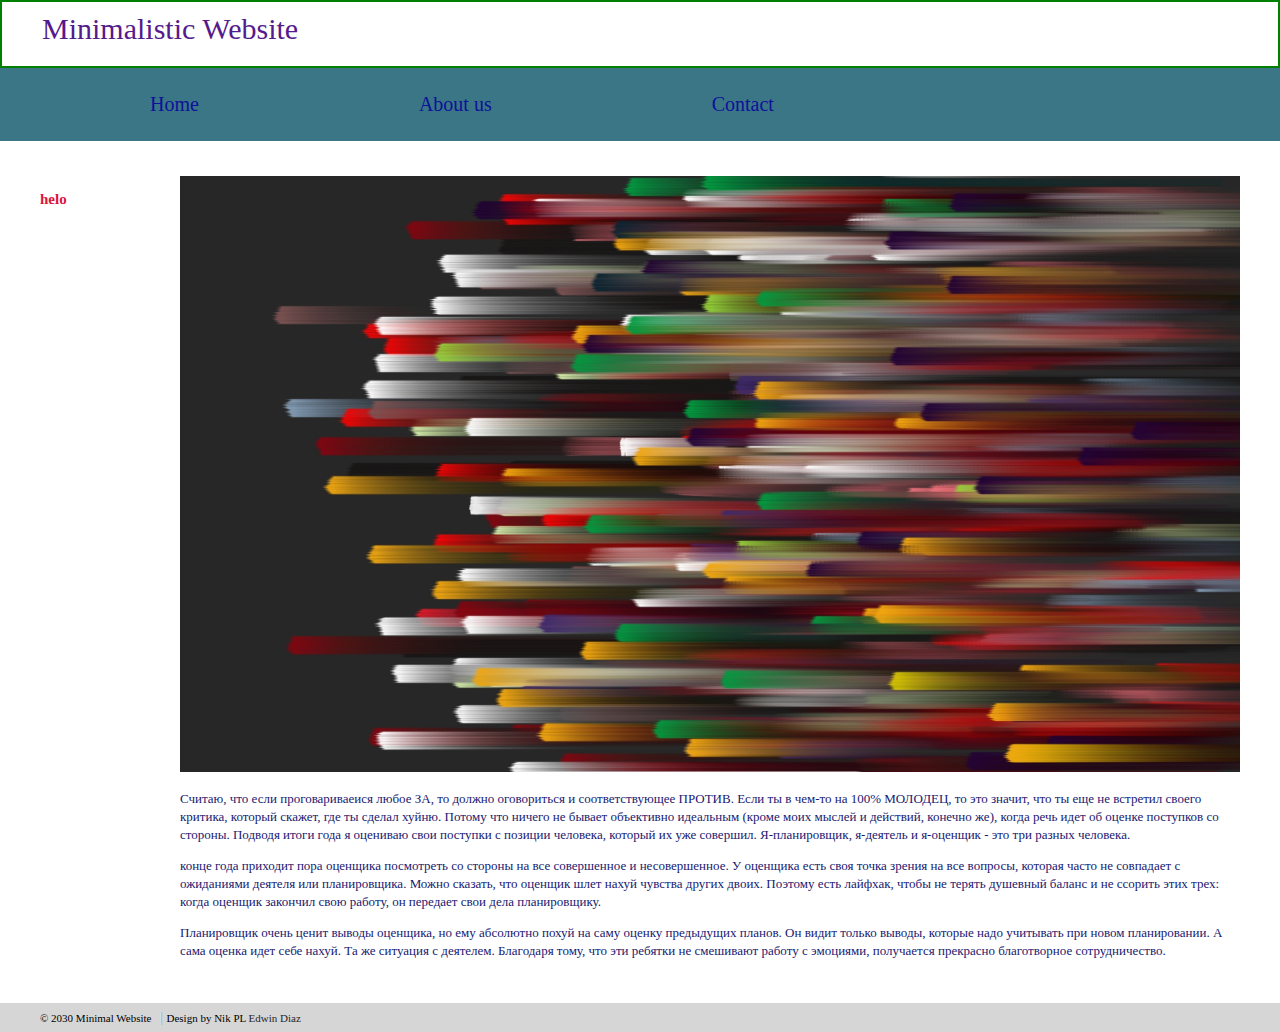
==== index.html @ 84dacfe9 "Add files via upload" ====
<!DOCTYPE html>
<html lang="en">
<head>
    <meta charset="UTF-8">
    <title>Home</title>
    <link rel="stylesheet" href = "css/style.css">
    <script src="js/skripst.js"></script>
    <script src="https://cdnjs.cloudflare.com/ajax/libs/jquery/3.4.1/jquery.js"></script>
</head>
<body>
    <div class="container">
        <header class="header">
            <a class = "link_titel" href = "">
                Minimalistic Website
            </a>
        </header>
        <nav class="menu">
            
            <a href="index.html">Home</a> &nbsp; &nbsp;
            <a href="about.html" target ="_blank">About us</a> &nbsp; &nbsp;
            <a href="contact.html" target="_self"> Contact</a>
            
        </nav>
        <aside>
            
            <h1>
                
               helo
            </h1>
        </aside>
        <article class="main">
            
            
<!--     PLACE HOLDER IMG------------------------***       <img src="http://placehold.it/600x300" alt="">-->
      
      <div id = "home-image">
          <img src="Images/%D0%B7%D0%B0%D0%B4%D0%BD%D0%B8%D0%BA%202.jpg" alt="home image">
      </div>
       
    <p>
Считаю, что если проговариваеися любое ЗА, то должно оговориться и соответствующее ПРОТИВ. Если ты в чем-то на 100% МОЛОДЕЦ, то это значит, что ты еще не встретил своего критика, который скажет, где ты сделал хуйню.
Потому что ничего не бывает объективно идеальным (кроме моих мыслей и действий, конечно же), когда речь идет об оценке поступков со стороны. Подводя итоги года я оцениваю свои поступки с позиции человека, который их уже совершил. Я-планировщик, я-деятель и я-оценщик - это три разных человека.</p>
       <p> конце года приходит пора оценщика посмотреть со стороны на все совершенное и несовершенное. У оценщика есть своя точка зрения на все вопросы, которая часто не совпадает с ожиданиями деятеля или планировщика. Можно сказать, что оценщик шлет нахуй чувства других двоих. Поэтому есть лайфхак, чтобы не терять душевный баланс и не ссорить этих трех: когда оценщик закончил свою работу, он передает свои дела планировщику.</p>
           <p>Планировщик очень ценит выводы оценщика, но ему абсолютно похуй на саму оценку предыдущих планов. Он видит только выводы, которые надо учитывать при новом планировании. А сама оценка идет себе нахуй.
Та же ситуация с деятелем.
Благодаря тому, что эти ребятки не смешивают работу с эмоциями, получается прекрасно благотворное сотрудничество.</p>
       
        </article>
        
        <footer>
            
            &copy; 2030 Minimal Website &nbsp; <span class="separetor"> | </span>Design  by Nik PL <a href="http://www.edwindiaz.com">Edwin Diaz     </a>
        </footer>
    </div>
    
    
</body>
</html>
---- css/style.css ----
body {
    
    background-color: darkgrey;
    margin: 0;
}

p {
    color: midnightblue;
}

.link_titel{
    font-size: 30px;
    text-decoration: none;
    
}

.container {
    width: 780 px;
    margin:0 auto;
    background: #FFF;
}

.header{
    
    padding: 10px 0 20px 40px;
    border: 2px solid green;
}

.header a {
    text-decoration: none;
}

.menu {
    
    background: #3b7687;
    padding: 25px 10px 25px 50px;

}

.menu a {
    padding: 5px 100px;
    color: #0d1198;
    text-decoration: none;
    font-size: 20px;
    font-family: "Arial Narrow","Myriad Pro";
    

}

.menu a:hover{
    color: aqua;
        
}

aside {
    
    float: left;
    width: 120 px;
    padding: 30px 0 0 40px;
}

h1{
    
    margin: 0px;
    color: crimson;
    font-size: 15px;
    margin: 20px 0 5px 0;
        
}

.main{
    margin: 0 0 0 180px;
    padding: 35px 40px 30px 0;
    color: blue;
    font-family: "Georgia";
    font-size: 13px;
    line-height: 18px;
    text-emphasis: justify;
}

.main a:hover {
    
    color: aqua;
    
}

#home-image img{
    width: 100%;
}

footer{
    
    padding: 6px 40px 6px 40px;
    background: #d6d6d6;
    font-family: "Lucida Sans Unicode";
font-size: 11px;
    text-decoration: right;
}

footer a{
    text-decoration: none;
    color: #262626;
}

.separetor {
    
    color: aqua;
    font-size: 15px;
}

/********************************************************ABOUT PAGE DESIGN********************************************/

#about-page #home-image img{
    width: 70%;
    padding: left;
}

/********************************************************CONTACT PAGE DESIGN********************************************/

#contact #form {
    border: 2px ;
    width: 500px;
    padding: 10px 10px 10px 10px;
    margin: 0 auto;
}

#contact #form .padding-window{
    
    padding-right: 20px;
   
}
#contact #form .input-style{
    
     width: 100%;
    border-radius: 5px;
    height: 20px;
    background: #3b7687;
}

#contact .page-head{
    text-align: center;
    margin-bottom: 20px;
}
#contact #form #massage{
   width: 100%;
    border-radius: 5px; 
    background: #3b7687
}


#contact #form #submit{
   height: 50px;
    color: #fbfbfb;
    background-color: #3b7687;
    width: 100%; 
    border-radius: 5px;
}
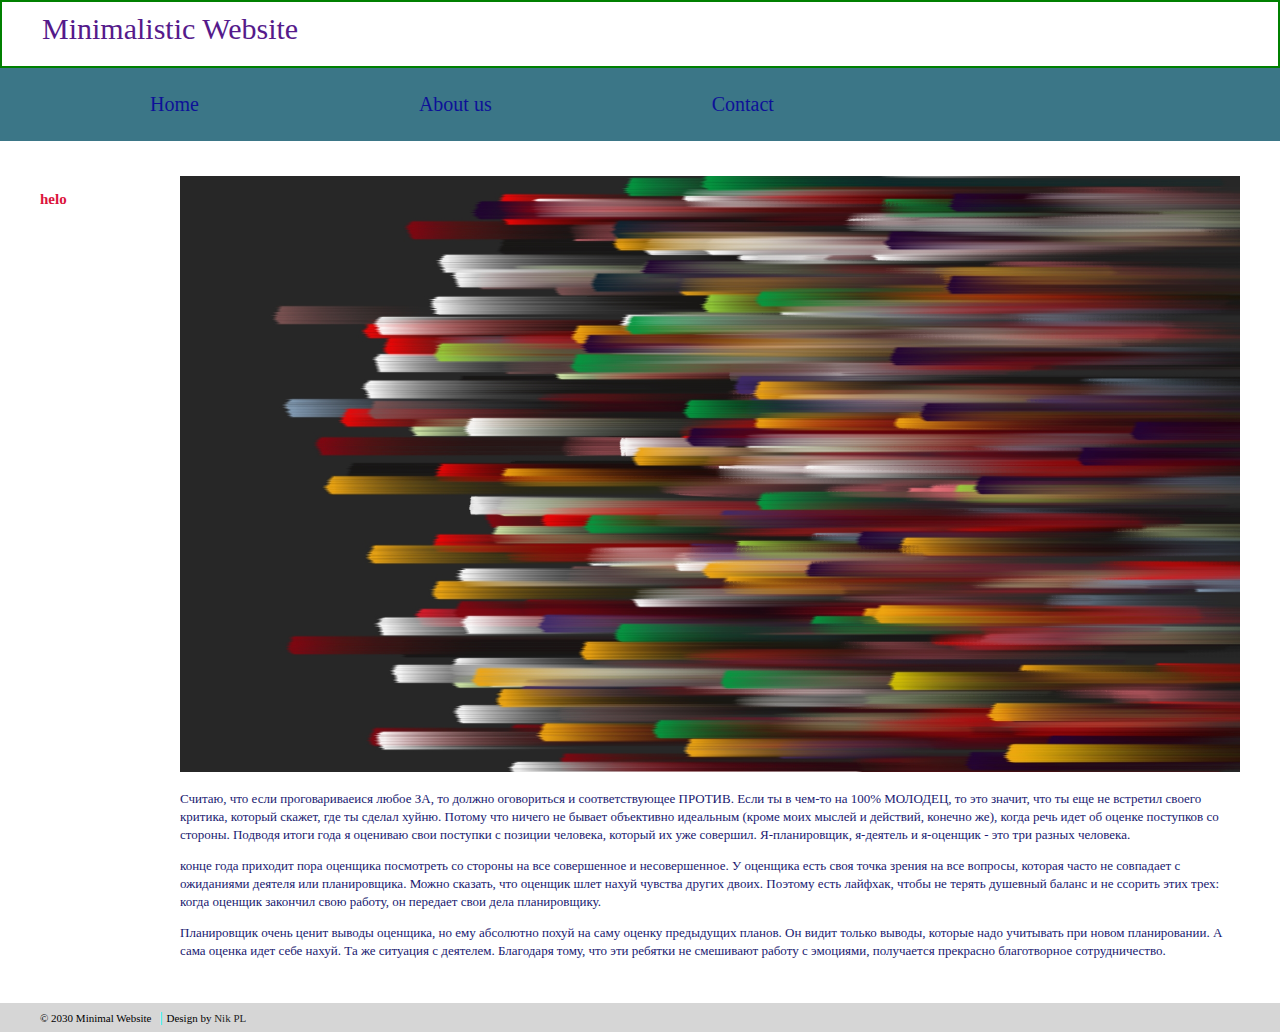
==== commit e76d407d: "Update index.html" ====
--- a/index.html
+++ b/index.html
@@ -49,10 +49,10 @@
         
         <footer>
             
-            &copy; 2030 Minimal Website &nbsp; <span class="separetor"> | </span>Design  by Nik PL <a href="http://www.edwindiaz.com">Edwin Diaz     </a>
+            &copy; 2030 Minimal Website &nbsp; <span class="separetor"> | </span>Design  by <a href="https://github.com/Nikita-bot-web"> Nik PL </a>
         </footer>
     </div>
     
     
 </body>
-</html>+</html>
